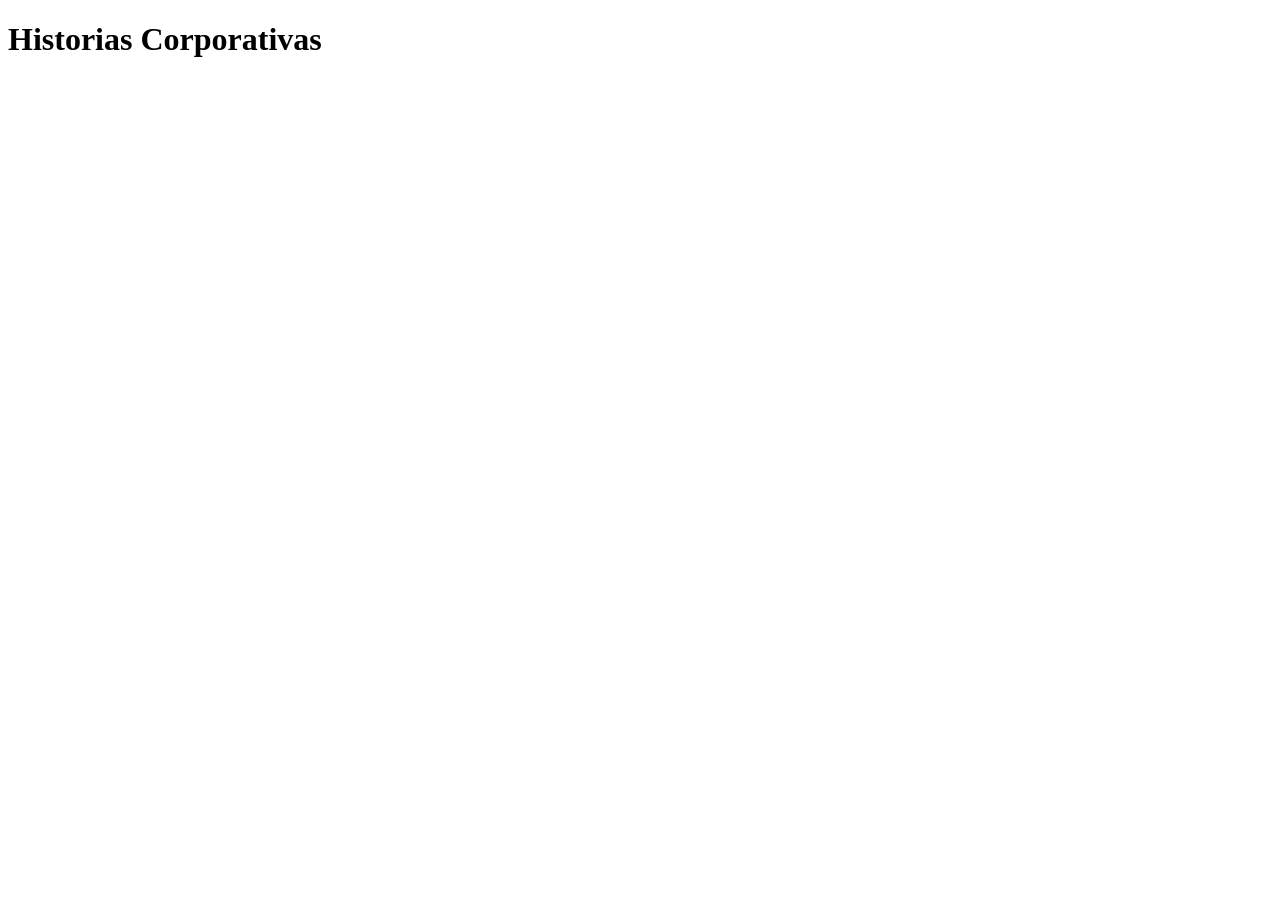
==== index.html @ 8927b9ea "historias corporativas." ====
<!DOCTYPE html>
<html lang="pt-BR">
<head>
    <meta charset="UTF-8">
    <meta name="viewport" content="width=device-width, initial-scale=1.0">
    <title>Historias Corporativistas</title>
</head>
<body>
    <h1>Historias Corporativas</h1>
</body>
</html>
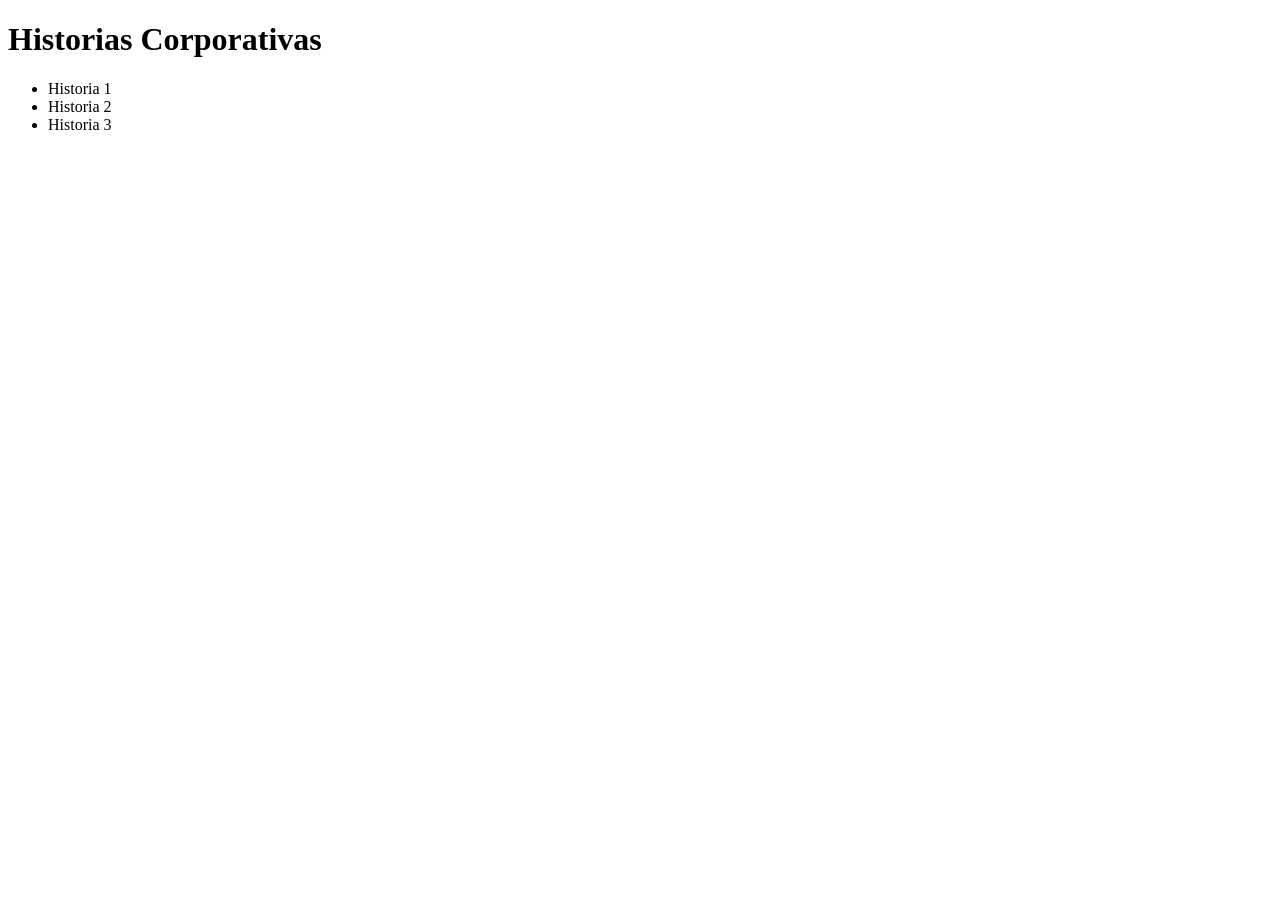
==== commit 582c465c: "muita coisa." ====
--- a/index.html
+++ b/index.html
@@ -6,6 +6,11 @@
     <title>Historias Corporativistas</title>
 </head>
 <body>
-    <h1>Historias Corporativas</h1>
+    <h1 style="">Historias Corporativas</h1>
+    <ul>
+        <li>Historia 1</li>
+        <li>Historia 2</li>
+        <li>Historia 3</li>
+    </ul>
 </body>
 </html>
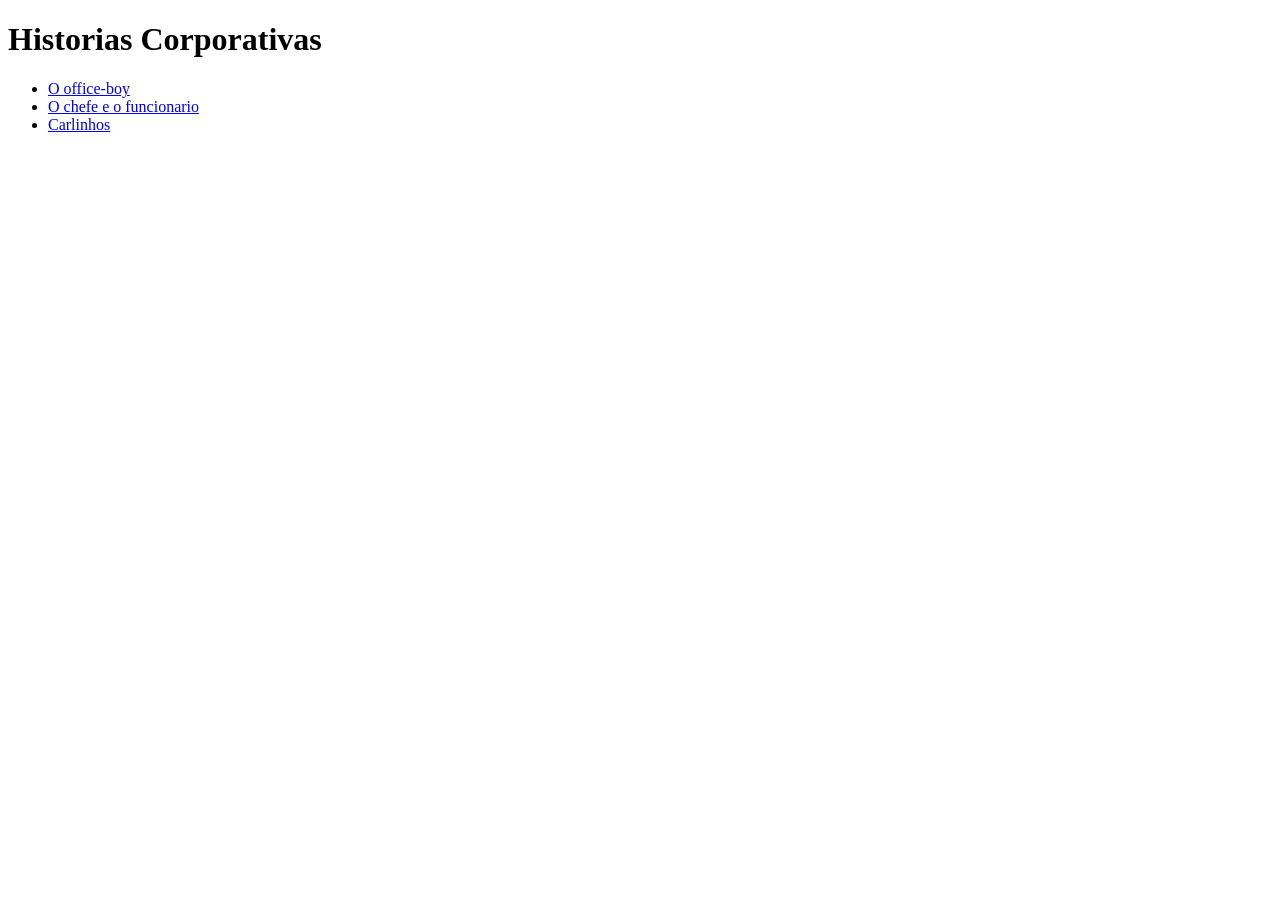
==== commit 4e5ccb0e: "muita coisa de link sem zelda." ====
--- a/index.html
+++ b/index.html
@@ -8,9 +8,9 @@
 <body>
     <h1 style="">Historias Corporativas</h1>
     <ul>
-        <li>Historia 1</li>
-        <li>Historia 2</li>
-        <li>Historia 3</li>
+        <li> <a href="officeboy.html">O office-boy</a></li>
+        <li><a href="chefe-funcionario.html">O chefe e o funcionario</a></li>
+        <li><a href="cavalo.html">Carlinhos</a></li>
     </ul>
 </body>
 </html>
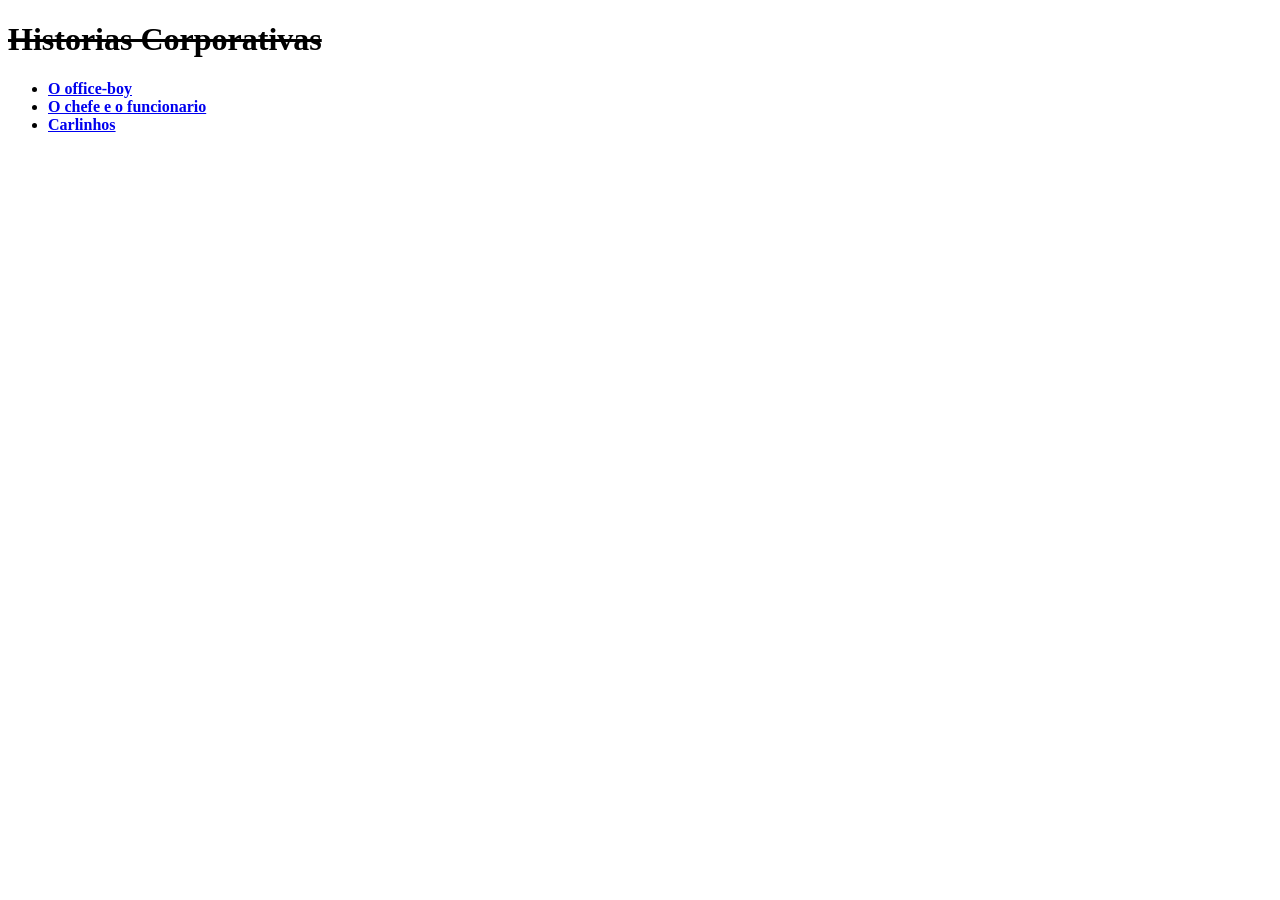
==== commit 96dfeb69: "comit do carlinhos sem emprego." ====
--- a/index.html
+++ b/index.html
@@ -6,11 +6,11 @@
     <title>Historias Corporativistas</title>
 </head>
 <body>
-    <h1 style="">Historias Corporativas</h1>
+    <h1 style="text-decoration: line-through;">Historias Corporativas</h1>
     <ul>
-        <li> <a href="officeboy.html">O office-boy</a></li>
-        <li><a href="chefe-funcionario.html">O chefe e o funcionario</a></li>
-        <li><a href="cavalo.html">Carlinhos</a></li>
+        <li><b><a href="officeboy.html">O office-boy</a></b></li>
+        <li><b><a href="chefe-funcionario.html">O chefe e o funcionario</a></b></li>
+        <li><b><a href="cavalo.html">Carlinhos</a></b></li>
     </ul>
 </body>
 </html>
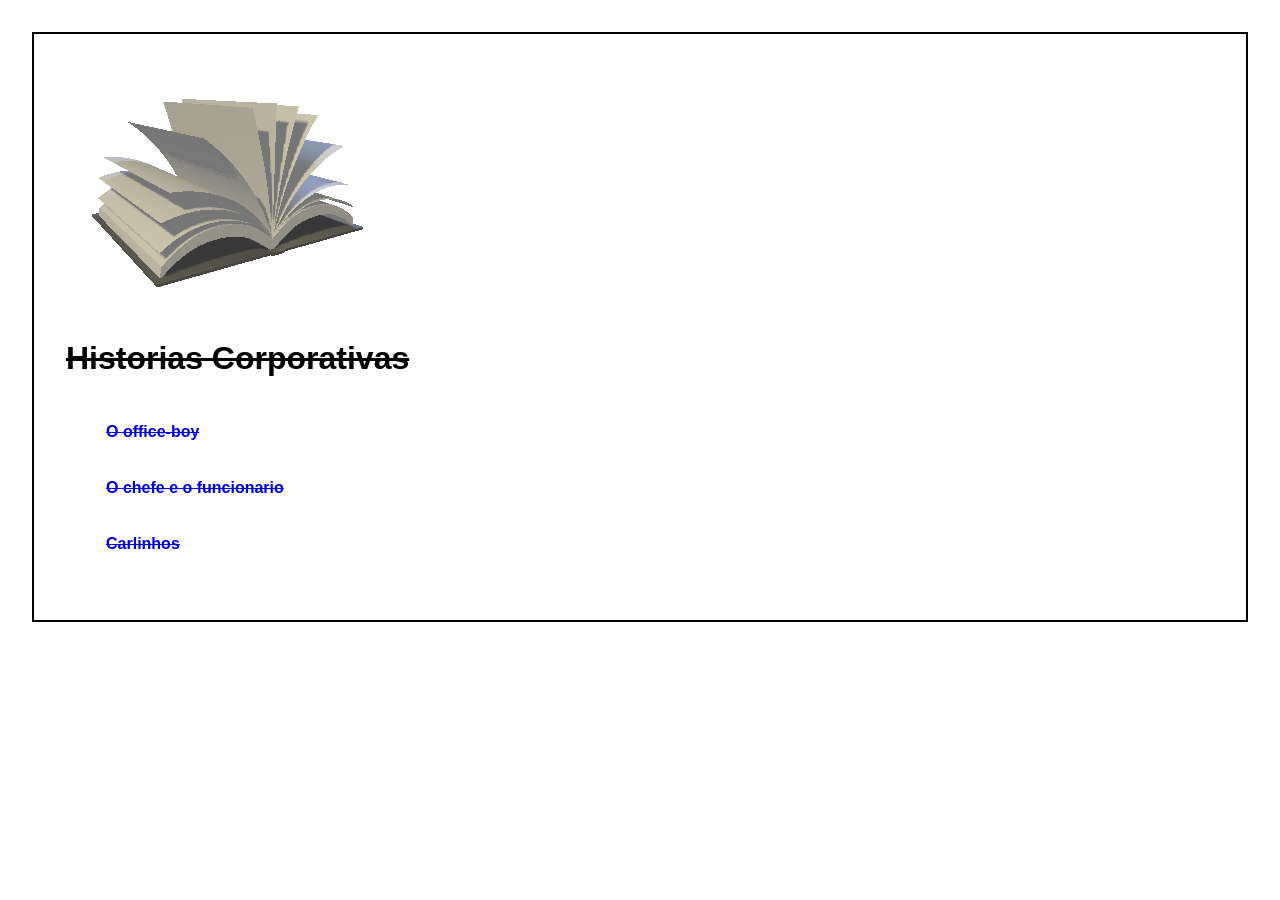
==== commit 41452fe6: "muita coisa." ====
--- a/index.html
+++ b/index.html
@@ -4,8 +4,33 @@
     <meta charset="UTF-8">
     <meta name="viewport" content="width=device-width, initial-scale=1.0">
     <title>Historias Corporativistas</title>
+    <style>
+        body{
+            line-height: 1.5;
+            font-family: sans-serif;
+            text-align: justify;
+            margin: 2em;
+            padding: 2em;
+            border: solid 2px;
+
+        }
+        a{
+            text-decoration: line-through;
+            
+            
+            
+        }
+        ul{
+            list-style-type: none;
+            line-height: 3.5;
+        }
+        img{
+            text-align: center;
+        }
+    </style>
 </head>
 <body>
+    <img src="book-49.gif" alt="">
     <h1 style="text-decoration: line-through;">Historias Corporativas</h1>
     <ul>
         <li><b><a href="officeboy.html">O office-boy</a></b></li>
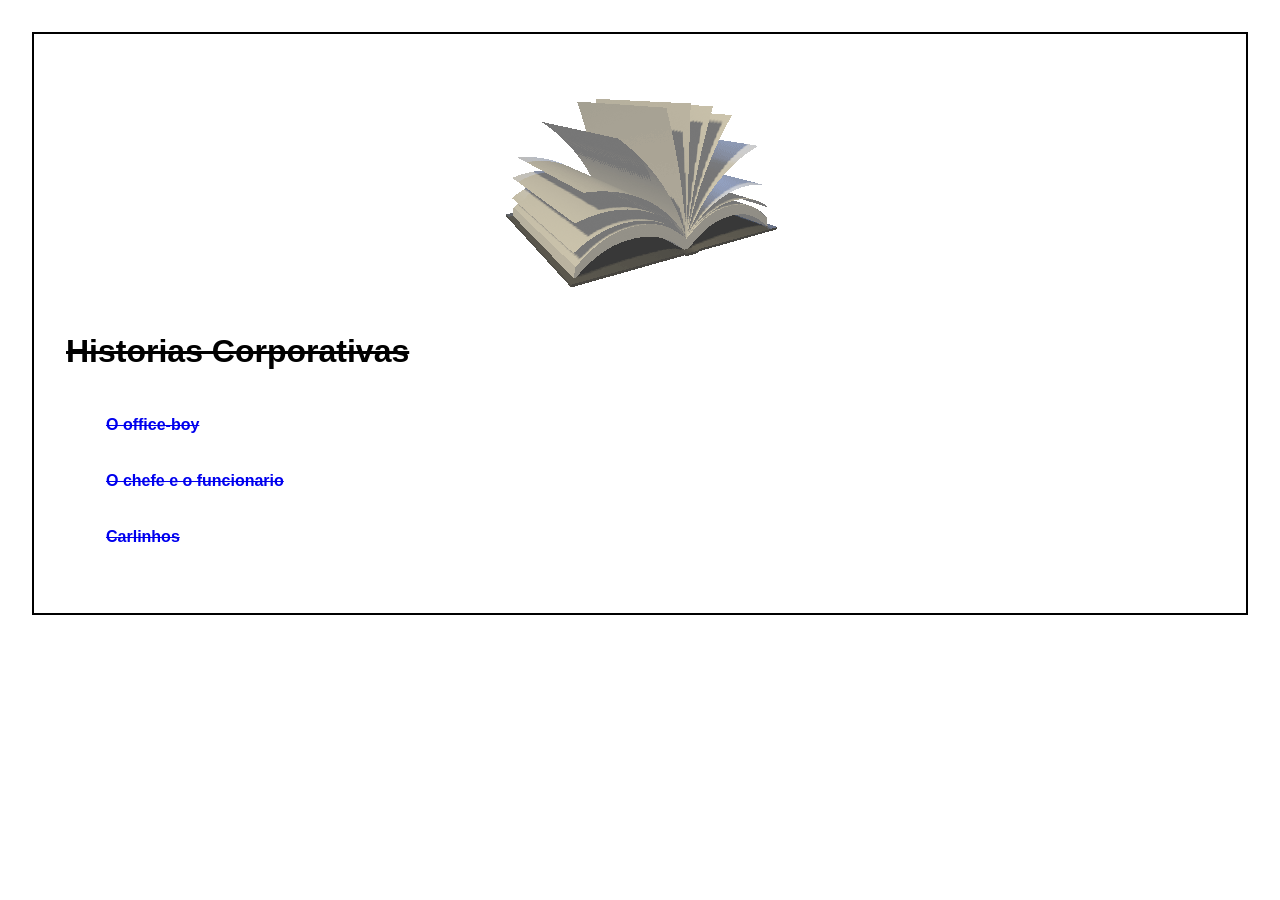
==== commit abf4c424: "muita coisa." ====
--- a/index.html
+++ b/index.html
@@ -25,12 +25,14 @@
             line-height: 3.5;
         }
         img{
-            text-align: center;
+            display: block;
+            margin: auto;
         }
     </style>
 </head>
 <body>
     <img src="book-49.gif" alt="">
+
     <h1 style="text-decoration: line-through;">Historias Corporativas</h1>
     <ul>
         <li><b><a href="officeboy.html">O office-boy</a></b></li>
